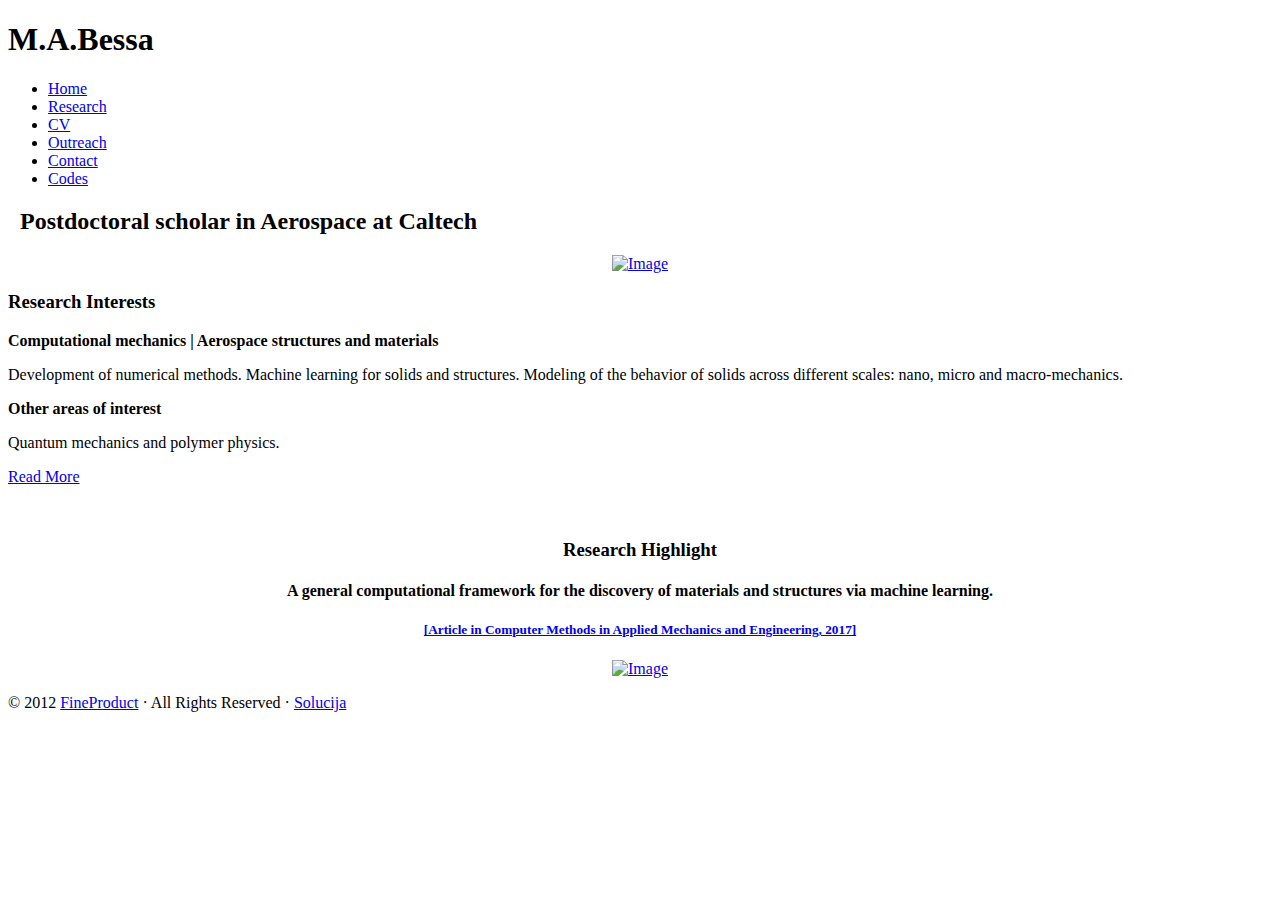
==== index.html @ b1f75683 "outreach updates" ====
<!DOCTYPE html PUBLIC "-//W3C//DTD XHTML 1.0 Strict//EN" "http://www.w3.org/TR/xhtml1/DTD/xhtml1-strict.dtd">
<html xmlns="http://www.w3.org/1999/xhtml" xml:lang="en" lang="en">
<head>
	<meta http-equiv="Content-Type" content="text/html; charset=UTF-8" />
	<title>Miguel A. Bessa @ Caltech</title>
	<meta name="Robots" content="index,follow" />
	<meta name="description" content="Personal web page of Miguel Bessa at Caltech" />
	<meta name="keywords" content="Computational mechanics, Machine learning, Materials, Structures, Numerical Methods" />
	<script type="text/javascript" src="js/jquery-1.7.2.min.js"></script>
	<script type="text/javascript" src="js/jquery.tools.js"></script>
	<script type="text/javascript" charset="utf-8">
		$(document).ready(function() { anim(); $(".scrollable").scrollable({ }); });
	</script>
	<script type="text/javascript" src="js/jquery.fancybox-1.3.2.pack.js"></script>
	<script type="text/javascript">
		$(document).ready(function() {
			$(".items a").fancybox({
				'titlePosition'		: 'inside',
				'overlayColor'		: '#000',
				'overlayOpacity'	: 0.9
			});
		});
	</script>
	<script type="text/javascript" src="js/pitch.js"></script>
	<script type="text/javascript">
		/* 
		
		COUNTDOWN
		-------------------------------------------------------------------
		replace UTC with your time zone (eg. UTC+01 for Paris)
		list of time zone codes: http://en.wikipedia.org/wiki/Time_zone#UTC
		

		Counter(new Date("Jul 31 2016 18:00:00 UTC-06"));
		var done_message = "Got it! Or maybe not...";
		
		*/

	</script>
	<link rel="stylesheet" type="text/css" href="css/main.css" media="screen" />
	<link rel="stylesheet" href="images/fancybox/jquery.fancybox-1.3.2.css" type="text/css" media="screen" />
	
	<!-- Google Analytics -->
	<script>
	  (function(i,s,o,g,r,a,m){i['GoogleAnalyticsObject']=r;i[r]=i[r]||function(){
	  (i[r].q=i[r].q||[]).push(arguments)},i[r].l=1*new Date();a=s.createElement(o),
	  m=s.getElementsByTagName(o)[0];a.async=1;a.src=g;m.parentNode.insertBefore(a,m)
	  })(window,document,'script','//www.google-analytics.com/analytics.js','ga');
	
	  ga('create', 'UA-67068104-1', 'auto');
	  ga('send', 'pageview');
	
	</script>
	<!-- End Google Analytics -->
</head>
<body id="body_index">
	<div id="content">
	
		<!-- top -->
		<div id="top">
			<h1 id="logo">M.A.<span>Bessa</span></h1>

			<ul id="menu">
                                <li><a class="current" href="index.html">Home</a></li>
				<li><a href="research.html">Research</a></li>
				<li><a href="Documents/CV_MiguelBessa.pdf">CV</a></li>
				<li><a href="outreach.html">Outreach</a></li>
				<li><a href="contact.html">Contact</a></li>
				<li><a href="codes.html">Codes</a></li>
			</ul>
		</div>
		<!-- /top -->
		
		<!-- pitch -->		
		<div id="pitch">		
			<h2 id="hello">&nbsp; Postdoctoral scholar in Aerospace at Caltech</h2>
                        <!-- <h3 id="title_pitch">California Institute of Technology</h3> -->
			<!-- <p id="countdown"></p> -->
		</div>
		<!-- /pitch -->
		
		
		<!-- side photo -->
		<div id="side">
			<!-- Photo -->
			<div style="text-align: center">
			<a href="MyPictures/Miguel-Bessa.jpg" title="Miguel A. Bessa"><img src="MyPictures/Miguel-Bessa.jpg" alt="Image" width="90%" height="" /></a>
			</div>
			<!-- /Photo -->				
		</div>
		<!-- end side photo -->
		
		<!-- main (right side) -->		
		<div id="main">		
		
			<h3>Research Interests</h3>
			<p><strong>Computational mechanics | Aerospace structures and materials</strong></p>
               		<p> Development of numerical methods. Machine learning for solids and structures. Modeling of the behavior of solids across different scales: nano, micro and macro-mechanics. </p>
         <p><strong>Other areas of interest</strong></p>
         <p> Quantum mechanics and polymer physics. </p>
               		
			<p><a class="more" href="research.html">Read More</a></p>
			<br/>
			
			<!-- <h3>Outreach</h3>
			<!-- <p><strong>USACM/NU </strong></p> - ->
			<p> Founder and former president of the Northwestern student chapter of the U.S. Association for Computational Mechanics (USACM/NU) </p>
			
			<p><a class="more" href="http://usacm.mccormick.northwestern.edu/">USACM/NU</a></p> -->
			
		</div>
		<!-- /main (right side) -->

		<!-- include bottom bar -->		
		<div id="main2">		
						
		</div>
		<!-- /include bottom bar -->

		<!-- Research Highlight -->
      <div id="main2">		
		
		   <h3><center>Research Highlight</center></h3>
		
			<h4><center>A general computational framework for the discovery of materials and structures
         via machine learning.</center> </h4>
			<h5><center><a href=https://authors.elsevier.com/a/1UvX2AQEIdpAp>[Article in Computer Methods in Applied Mechanics and Engineering, 2017]</a></center></h5>
			<div style="text-align: center">
		   <a href="research_images/ICME_framework.jpg" title="Data-driven computational framework."><img src="research_images/ICME_framework.jpg" alt="Image" width="80%" height="" /></a>
			</div>	
		
		</div>		
		
		<!-- footer -->
		<div id="footer">
			<p>&copy; 2012 <a href="#">FineProduct</a> &middot; All Rights Reserved &middot; <a title="Awesome Web Templates" href="http://www.solucija.com/">Solucija</a></p>
		</div>
		<!-- /footer -->
	</div>
</body>
</html>
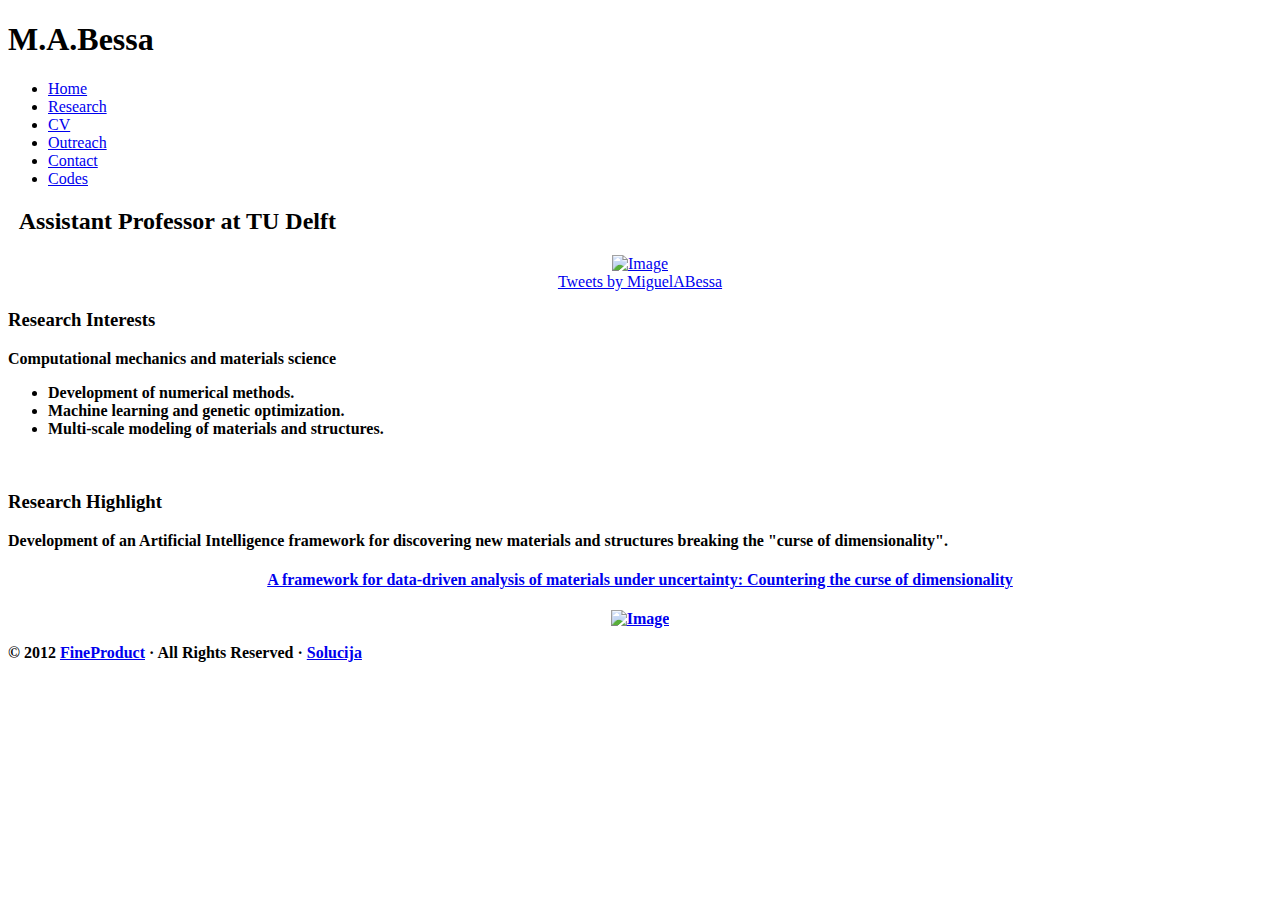
==== commit b521ada1: "minor update" ====
--- a/index.html
+++ b/index.html
@@ -2,9 +2,9 @@
 <html xmlns="http://www.w3.org/1999/xhtml" xml:lang="en" lang="en">
 <head>
 	<meta http-equiv="Content-Type" content="text/html; charset=UTF-8" />
-	<title>Miguel A. Bessa @ Caltech</title>
+	<title>Miguel A. Bessa - TU Delft</title>
 	<meta name="Robots" content="index,follow" />
-	<meta name="description" content="Personal web page of Miguel Bessa at Caltech" />
+	<meta name="description" content="Personal web page of Miguel Bessa at TU Delft" />
 	<meta name="keywords" content="Computational mechanics, Machine learning, Materials, Structures, Numerical Methods" />
 	<script type="text/javascript" src="js/jquery-1.7.2.min.js"></script>
 	<script type="text/javascript" src="js/jquery.tools.js"></script>
@@ -32,25 +32,25 @@
 		
 
 		Counter(new Date("Jul 31 2016 18:00:00 UTC-06"));
-		var done_message = "Got it! Or maybe not...";
-		
+		var done_message = "Got it! Or maybe not...";
+		
 		*/
 
 	</script>
 	<link rel="stylesheet" type="text/css" href="css/main.css" media="screen" />
-	<link rel="stylesheet" href="images/fancybox/jquery.fancybox-1.3.2.css" type="text/css" media="screen" />
-	
-	<!-- Google Analytics -->
-	<script>
-	  (function(i,s,o,g,r,a,m){i['GoogleAnalyticsObject']=r;i[r]=i[r]||function(){
-	  (i[r].q=i[r].q||[]).push(arguments)},i[r].l=1*new Date();a=s.createElement(o),
-	  m=s.getElementsByTagName(o)[0];a.async=1;a.src=g;m.parentNode.insertBefore(a,m)
-	  })(window,document,'script','//www.google-analytics.com/analytics.js','ga');
-	
-	  ga('create', 'UA-67068104-1', 'auto');
-	  ga('send', 'pageview');
-	
-	</script>
+	<link rel="stylesheet" href="images/fancybox/jquery.fancybox-1.3.2.css" type="text/css" media="screen" />
+	
+	<!-- Google Analytics -->
+	<script>
+	  (function(i,s,o,g,r,a,m){i['GoogleAnalyticsObject']=r;i[r]=i[r]||function(){
+	  (i[r].q=i[r].q||[]).push(arguments)},i[r].l=1*new Date();a=s.createElement(o),
+	  m=s.getElementsByTagName(o)[0];a.async=1;a.src=g;m.parentNode.insertBefore(a,m)
+	  })(window,document,'script','//www.google-analytics.com/analytics.js','ga');
+	
+	  ga('create', 'UA-67068104-1', 'auto');
+	  ga('send', 'pageview');
+	
+	</script>
 	<!-- End Google Analytics -->
 </head>
 <body id="body_index">
@@ -58,14 +58,14 @@
 	
 		<!-- top -->
 		<div id="top">
-			<h1 id="logo">M.A.<span>Bessa</span></h1>
+			<h1 id="logo">M.A.<span>Bessa</span></h1>
 
 			<ul id="menu">
                                 <li><a class="current" href="index.html">Home</a></li>
 				<li><a href="research.html">Research</a></li>
-				<li><a href="Documents/CV_MiguelBessa.pdf">CV</a></li>
+				<li><a href="Documents/CV_MiguelBessa.pdf">CV</a></li>
 				<li><a href="outreach.html">Outreach</a></li>
-				<li><a href="contact.html">Contact</a></li>
+				<li><a href="contact.html">Contact</a></li>
 				<li><a href="codes.html">Codes</a></li>
 			</ul>
 		</div>
@@ -73,63 +73,78 @@
 		
 		<!-- pitch -->		
 		<div id="pitch">		
-			<h2 id="hello">&nbsp; Postdoctoral scholar in Aerospace at Caltech</h2>
+			<h2 id="hello">&nbsp; Assistant Professor at TU Delft</h2>
                         <!-- <h3 id="title_pitch">California Institute of Technology</h3> -->
 			<!-- <p id="countdown"></p> -->
 		</div>
 		<!-- /pitch -->
-		
-		
+		
+		
 		<!-- side photo -->
-		<div id="side">
-			<!-- Photo -->
-			<div style="text-align: center">
-			<a href="MyPictures/Miguel-Bessa.jpg" title="Miguel A. Bessa"><img src="MyPictures/Miguel-Bessa.jpg" alt="Image" width="90%" height="" /></a>
+		<div id="side">
+			<!-- Photo -->
+			<div style="text-align: center">
+			<a href="MyPictures/Miguel-Bessa.jpg" title="Miguel A. Bessa"><img src="MyPictures/Miguel-Bessa.jpg" alt="Image" width="70%" height="" /></a>
 			</div>
 			<!-- /Photo -->				
-		</div>
-		<!-- end side photo -->
+		</div>
+		<!-- end side photo -->
 		
+		<!-- side twitter box -->
+		<div id="r_side">
+			<div style="text-align: center">
+			<a class="twitter-timeline" data-width="220" data-height="300" href="https://twitter.com/MiguelABessa?ref_src=twsrc%5Etfw">Tweets by MiguelABessa</a> <script async src="https://platform.twitter.com/widgets.js" charset="utf-8"></script>  		
+			</div>				
+		</div>
+		<!-- end twitter box -->		
+		
 		<!-- main (right side) -->		
-		<div id="main">		
+		<div id="main">		
 		
 			<h3>Research Interests</h3>
-			<p><strong>Computational mechanics | Aerospace structures and materials</strong></p>
-               		<p> Development of numerical methods. Machine learning for solids and structures. Modeling of the behavior of solids across different scales: nano, micro and macro-mechanics. </p>
-         <p><strong>Other areas of interest</strong></p>
-         <p> Quantum mechanics and polymer physics. </p>
-               		
-			<p><a class="more" href="research.html">Read More</a></p>
-			<br/>
+			<p><strong>Computational mechanics and materials science</p>
+			<ul>
+			  <li>Development of numerical methods.</li>
+  				<li>Machine learning and genetic optimization.</li>
+  				<li>Multi-scale modeling of materials and structures.</li>
+			</ul>
+               		
+			<br/>
+			
+			<h3>Research Highlight</h3>
+			<p>Development of an Artificial Intelligence framework for discovering new
+			materials and structures breaking the "curse of dimensionality".</p>
+			
+			<!-- <p><a class="more" href="research.html">Read More</a></p> -->
 			
 			<!-- <h3>Outreach</h3>
-			<!-- <p><strong>USACM/NU </strong></p> - ->
-			<p> Founder and former president of the Northwestern student chapter of the U.S. Association for Computational Mechanics (USACM/NU) </p>
-			
-			<p><a class="more" href="http://usacm.mccormick.northwestern.edu/">USACM/NU</a></p> -->
+			<!-- <p><strong>USACM/NU </strong></p> - ->
+			<p> Founder and former president of the Northwestern student chapter of the U.S. Association for Computational Mechanics (USACM/NU) </p>
+			
+			<p><a class="more" href="http://usacm.mccormick.northwestern.edu/">USACM/NU</a></p> -->
 			
 		</div>
 		<!-- /main (right side) -->
-
+
 		<!-- include bottom bar -->		
-		<div id="main2">		
+		<!-- <div id="main2">		
 						
-		</div>
-		<!-- /include bottom bar -->
-
-		<!-- Research Highlight -->
-      <div id="main2">		
-		
-		   <h3><center>Research Highlight</center></h3>
-		
-			<h4><center>A general computational framework for the discovery of materials and structures
-         via machine learning.</center> </h4>
-			<h5><center><a href=https://authors.elsevier.com/a/1UvX2AQEIdpAp>[Article in Computer Methods in Applied Mechanics and Engineering, 2017]</a></center></h5>
-			<div style="text-align: center">
-		   <a href="research_images/ICME_framework.jpg" title="Data-driven computational framework."><img src="research_images/ICME_framework.jpg" alt="Image" width="80%" height="" /></a>
+		</div> -->
+		<!-- /include bottom bar -->
+
+		<!-- Research Highlight -->
+      <div id="main2">		
+		
+		   <!-- <h3><center>Research Highlight</center></h3> -->
+		
+			<!-- <h4><center>A general computational framework for the discovery of materials and structures
+         via machine learning.</center> </h4> -->
+			<h4><center><a href=http://www.sciencedirect.com/science/article/pii/S0045782516314803>A framework for data-driven analysis of materials under uncertainty: Countering the curse of dimensionality</a></center></h4>
+			<div style="text-align: center">
+		   <a href="research_images/ICME_framework.jpg" title="Data-driven computational framework."><img src="research_images/ICME_framework.jpg" alt="Image" width="80%" height="" /></a>
 			</div>	
-		
-		</div>		
+		
+		</div>		
 		
 		<!-- footer -->
 		<div id="footer">
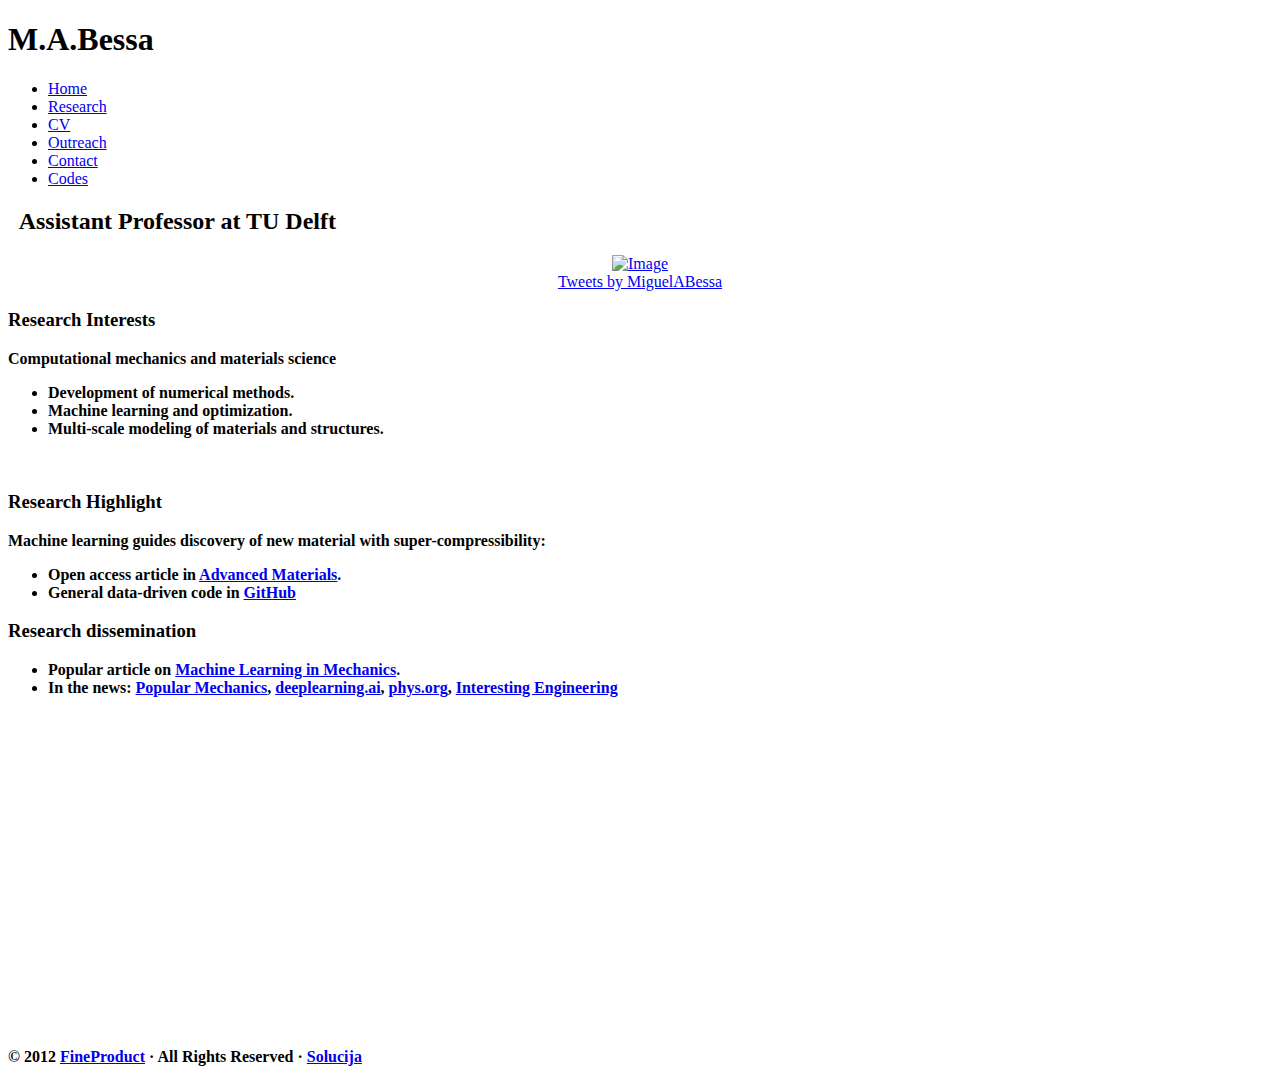
==== commit 63c1a6fc: "short CV update" ====
--- a/index.html
+++ b/index.html
@@ -105,15 +105,29 @@
 			<p><strong>Computational mechanics and materials science</p>
 			<ul>
 			  <li>Development of numerical methods.</li>
-  				<li>Machine learning and genetic optimization.</li>
+  				<li>Machine learning and optimization.</li>
   				<li>Multi-scale modeling of materials and structures.</li>
 			</ul>
                		
 			<br/>
 			
 			<h3>Research Highlight</h3>
-			<p>Development of an Artificial Intelligence framework for discovering new
-			materials and structures breaking the "curse of dimensionality".</p>
+			<p><strong>Machine learning guides discovery of new material with super-compressibility:</strong>
+			<ul>		
+			  <li>Open access article in <a href=https://onlinelibrary.wiley.com/doi/full/10.1002/adma.201904845>Advanced Materials</a>.</li>
+  			  <li>General data-driven code in <a href=https://github.com/mabessa/F3DAS>GitHub</a></li>
+			</ul>			
+			</p>
+			
+			<h3>Research dissemination</h3>
+			<ul>		
+			  <li>Popular article on <a href=https://imechanica.org/node/23957>Machine Learning in Mechanics</a>.</li>
+  			  <li>In the news: <a href=https://www.popularmechanics.com/technology/design/a29459856/new-material-artificial-intelligence/>Popular Mechanics</a>,
+  			  <a href=https://blog.deeplearning.ai/blog/the-batch-google-achieves-quantum-supremacy-amazon-aims-to-sway-lawmakers-ai-predicts-basketball-plays-face-detector-preserves-privacy-1-0-0>deeplearning.ai</a>,
+  			  <a href=https://phys.org/news/2019-10-material-artificial-intelligence.html>phys.org</a>,
+  			  <a href=https://interestingengineering.com/scientists-develop-a-new-super-compressible-material-thanks-to-ai>Interesting Engineering</a></li> 
+			</ul>			
+			</p>
 			
 			<!-- <p><a class="more" href="research.html">Read More</a></p> -->
 			
@@ -134,15 +148,11 @@
 
 		<!-- Research Highlight -->
       <div id="main2">		
+		
+			<p><iframe width="560" height="315" src="https://www.youtube.com/embed/cWTWHhMAu7I" frameborder="0" allow="accelerometer; autoplay; encrypted-media; gyroscope; picture-in-picture" allowfullscreen></iframe>
+			</p>
 		
 		   <!-- <h3><center>Research Highlight</center></h3> -->
-		
-			<!-- <h4><center>A general computational framework for the discovery of materials and structures
-         via machine learning.</center> </h4> -->
-			<h4><center><a href=http://www.sciencedirect.com/science/article/pii/S0045782516314803>A framework for data-driven analysis of materials under uncertainty: Countering the curse of dimensionality</a></center></h4>
-			<div style="text-align: center">
-		   <a href="research_images/ICME_framework.jpg" title="Data-driven computational framework."><img src="research_images/ICME_framework.jpg" alt="Image" width="80%" height="" /></a>
-			</div>	
 		
 		</div>		
 		
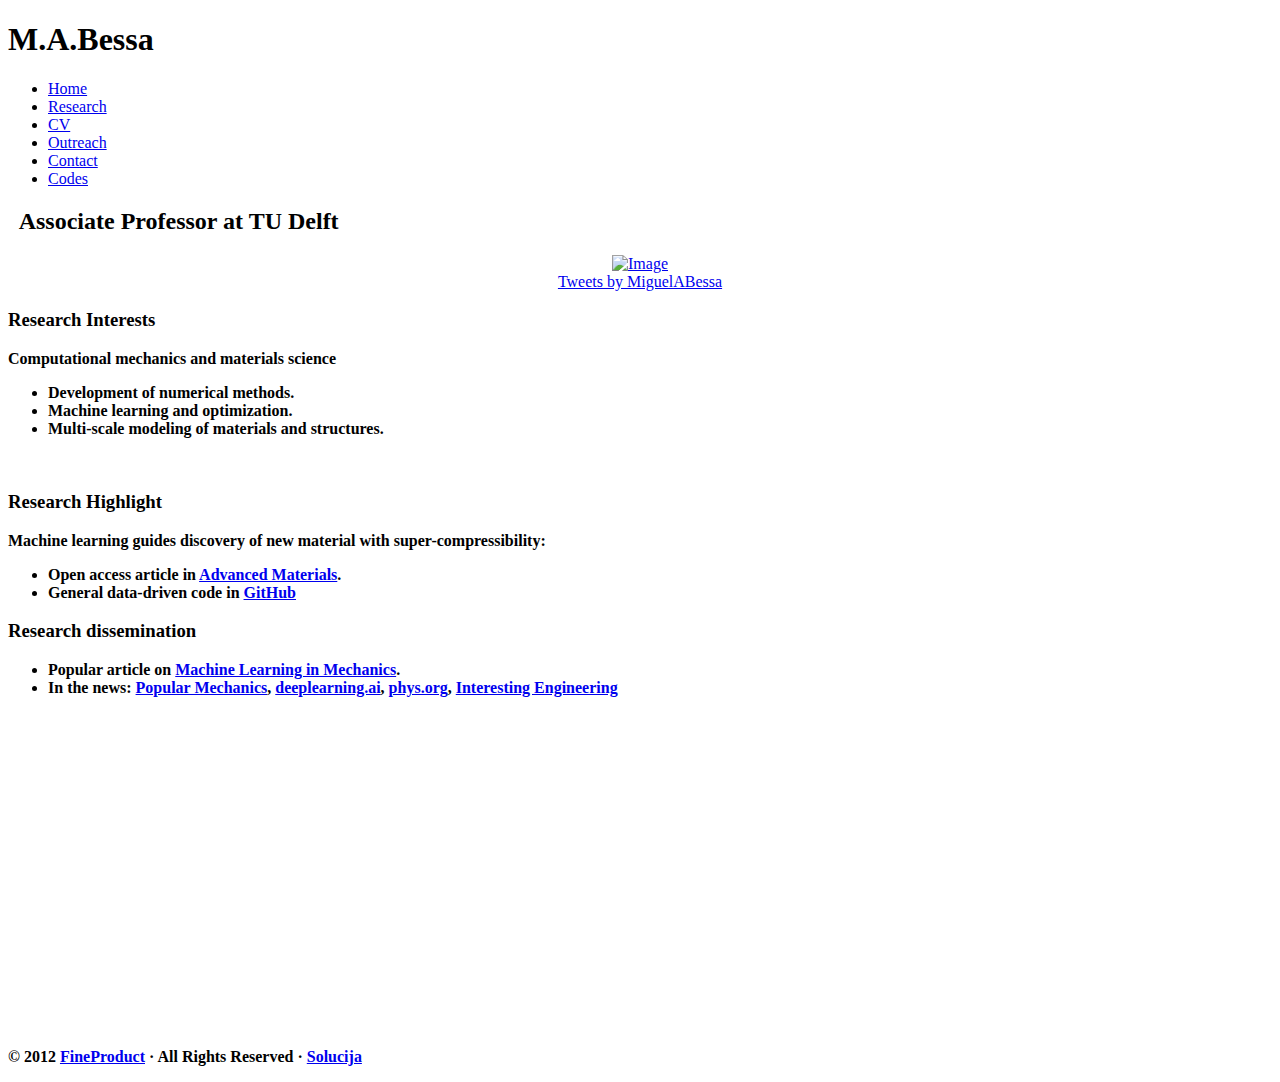
==== commit a7729651: "tiny update: assoc prof title" ====
--- a/index.html
+++ b/index.html
@@ -73,7 +73,7 @@
 		
 		<!-- pitch -->		
 		<div id="pitch">		
-			<h2 id="hello">&nbsp; Assistant Professor at TU Delft</h2>
+			<h2 id="hello">&nbsp; Associate Professor at TU Delft</h2>
                         <!-- <h3 id="title_pitch">California Institute of Technology</h3> -->
 			<!-- <p id="countdown"></p> -->
 		</div>
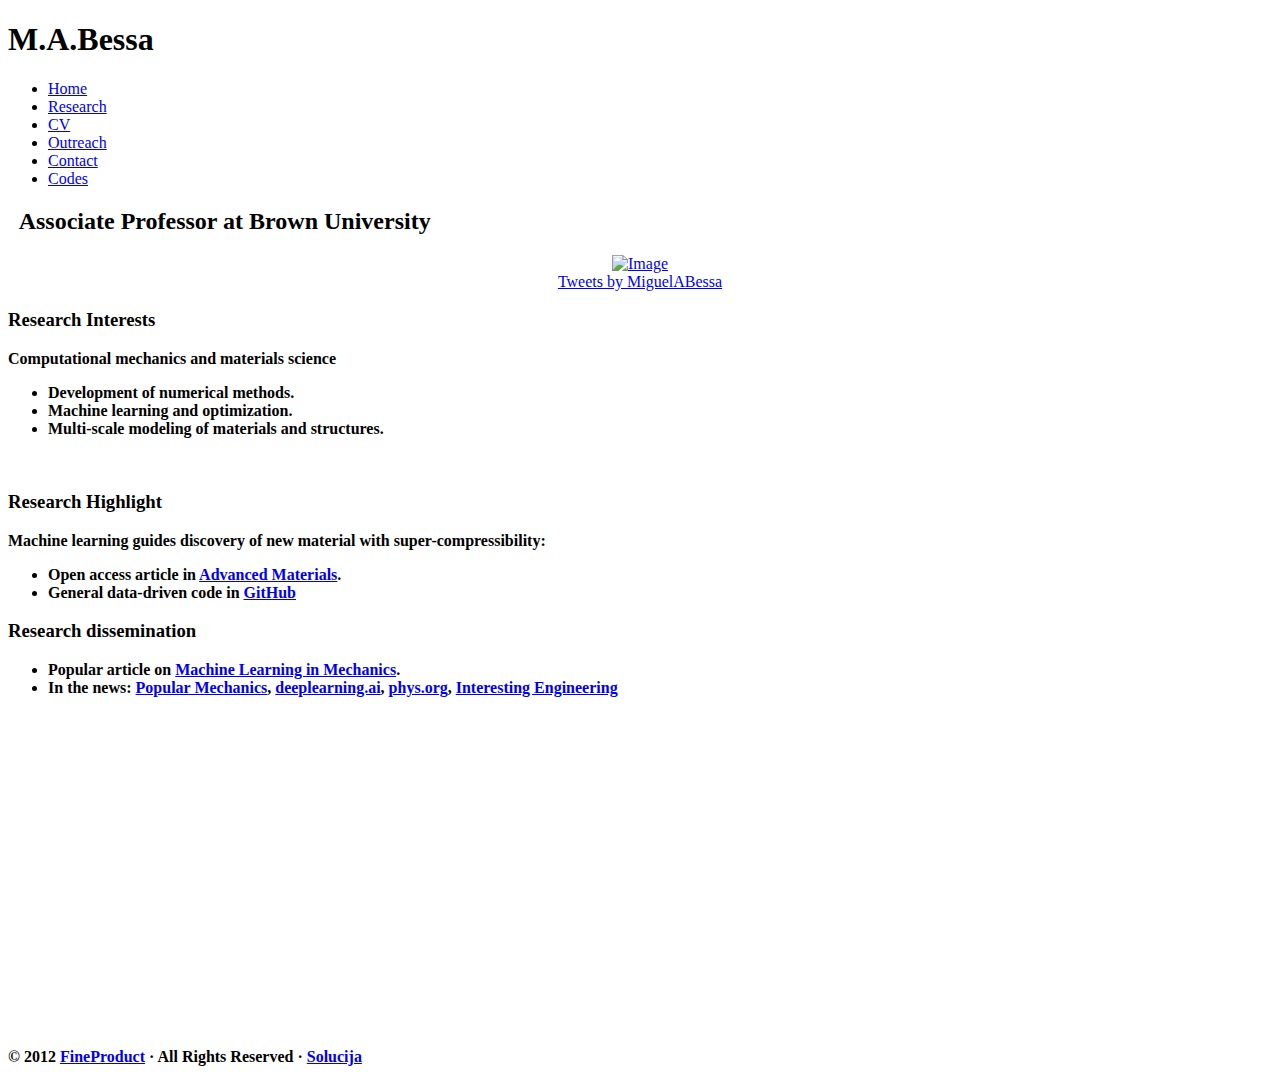
==== commit 5f048507: "Update index.html" ====
--- a/index.html
+++ b/index.html
@@ -4,7 +4,7 @@
 	<meta http-equiv="Content-Type" content="text/html; charset=UTF-8" />
 	<title>Miguel A. Bessa - TU Delft</title>
 	<meta name="Robots" content="index,follow" />
-	<meta name="description" content="Personal web page of Miguel Bessa at TU Delft" />
+	<meta name="description" content="Personal web page of Miguel Bessa at Brown University" />
 	<meta name="keywords" content="Computational mechanics, Machine learning, Materials, Structures, Numerical Methods" />
 	<script type="text/javascript" src="js/jquery-1.7.2.min.js"></script>
 	<script type="text/javascript" src="js/jquery.tools.js"></script>
@@ -73,7 +73,7 @@
 		
 		<!-- pitch -->		
 		<div id="pitch">		
-			<h2 id="hello">&nbsp; Associate Professor at TU Delft</h2>
+			<h2 id="hello">&nbsp; Associate Professor at Brown University</h2>
                         <!-- <h3 id="title_pitch">California Institute of Technology</h3> -->
 			<!-- <p id="countdown"></p> -->
 		</div>
@@ -89,47 +89,47 @@
 			<!-- /Photo -->				
 		</div>
 		<!-- end side photo -->
-		
+		
 		<!-- side twitter box -->
 		<div id="r_side">
 			<div style="text-align: center">
 			<a class="twitter-timeline" data-width="220" data-height="300" href="https://twitter.com/MiguelABessa?ref_src=twsrc%5Etfw">Tweets by MiguelABessa</a> <script async src="https://platform.twitter.com/widgets.js" charset="utf-8"></script>  		
 			</div>				
 		</div>
-		<!-- end twitter box -->		
+		<!-- end twitter box -->		
 		
 		<!-- main (right side) -->		
 		<div id="main">		
 		
 			<h3>Research Interests</h3>
-			<p><strong>Computational mechanics and materials science</p>
-			<ul>
-			  <li>Development of numerical methods.</li>
-  				<li>Machine learning and optimization.</li>
-  				<li>Multi-scale modeling of materials and structures.</li>
+			<p><strong>Computational mechanics and materials science</p>
+			<ul>
+			  <li>Development of numerical methods.</li>
+  				<li>Machine learning and optimization.</li>
+  				<li>Multi-scale modeling of materials and structures.</li>
 			</ul>
-               		
+               		
 			<br/>
-			
-			<h3>Research Highlight</h3>
-			<p><strong>Machine learning guides discovery of new material with super-compressibility:</strong>
-			<ul>		
-			  <li>Open access article in <a href=https://onlinelibrary.wiley.com/doi/full/10.1002/adma.201904845>Advanced Materials</a>.</li>
-  			  <li>General data-driven code in <a href=https://github.com/mabessa/F3DAS>GitHub</a></li>
-			</ul>			
-			</p>
-			
-			<h3>Research dissemination</h3>
-			<ul>		
-			  <li>Popular article on <a href=https://imechanica.org/node/23957>Machine Learning in Mechanics</a>.</li>
-  			  <li>In the news: <a href=https://www.popularmechanics.com/technology/design/a29459856/new-material-artificial-intelligence/>Popular Mechanics</a>,
-  			  <a href=https://blog.deeplearning.ai/blog/the-batch-google-achieves-quantum-supremacy-amazon-aims-to-sway-lawmakers-ai-predicts-basketball-plays-face-detector-preserves-privacy-1-0-0>deeplearning.ai</a>,
-  			  <a href=https://phys.org/news/2019-10-material-artificial-intelligence.html>phys.org</a>,
-  			  <a href=https://interestingengineering.com/scientists-develop-a-new-super-compressible-material-thanks-to-ai>Interesting Engineering</a></li> 
-			</ul>			
-			</p>
-			
-			<!-- <p><a class="more" href="research.html">Read More</a></p> -->
+			
+			<h3>Research Highlight</h3>
+			<p><strong>Machine learning guides discovery of new material with super-compressibility:</strong>
+			<ul>		
+			  <li>Open access article in <a href=https://onlinelibrary.wiley.com/doi/full/10.1002/adma.201904845>Advanced Materials</a>.</li>
+  			  <li>General data-driven code in <a href=https://github.com/mabessa/F3DAS>GitHub</a></li>
+			</ul>			
+			</p>
+			
+			<h3>Research dissemination</h3>
+			<ul>		
+			  <li>Popular article on <a href=https://imechanica.org/node/23957>Machine Learning in Mechanics</a>.</li>
+  			  <li>In the news: <a href=https://www.popularmechanics.com/technology/design/a29459856/new-material-artificial-intelligence/>Popular Mechanics</a>,
+  			  <a href=https://blog.deeplearning.ai/blog/the-batch-google-achieves-quantum-supremacy-amazon-aims-to-sway-lawmakers-ai-predicts-basketball-plays-face-detector-preserves-privacy-1-0-0>deeplearning.ai</a>,
+  			  <a href=https://phys.org/news/2019-10-material-artificial-intelligence.html>phys.org</a>,
+  			  <a href=https://interestingengineering.com/scientists-develop-a-new-super-compressible-material-thanks-to-ai>Interesting Engineering</a></li> 
+			</ul>			
+			</p>
+			
+			<!-- <p><a class="more" href="research.html">Read More</a></p> -->
 			
 			<!-- <h3>Outreach</h3>
 			<!-- <p><strong>USACM/NU </strong></p> - ->
@@ -148,9 +148,9 @@
 
 		<!-- Research Highlight -->
       <div id="main2">		
-		
-			<p><iframe width="560" height="315" src="https://www.youtube.com/embed/cWTWHhMAu7I" frameborder="0" allow="accelerometer; autoplay; encrypted-media; gyroscope; picture-in-picture" allowfullscreen></iframe>
-			</p>
+		
+			<p><iframe width="560" height="315" src="https://www.youtube.com/embed/cWTWHhMAu7I" frameborder="0" allow="accelerometer; autoplay; encrypted-media; gyroscope; picture-in-picture" allowfullscreen></iframe>
+			</p>
 		
 		   <!-- <h3><center>Research Highlight</center></h3> -->
 		
